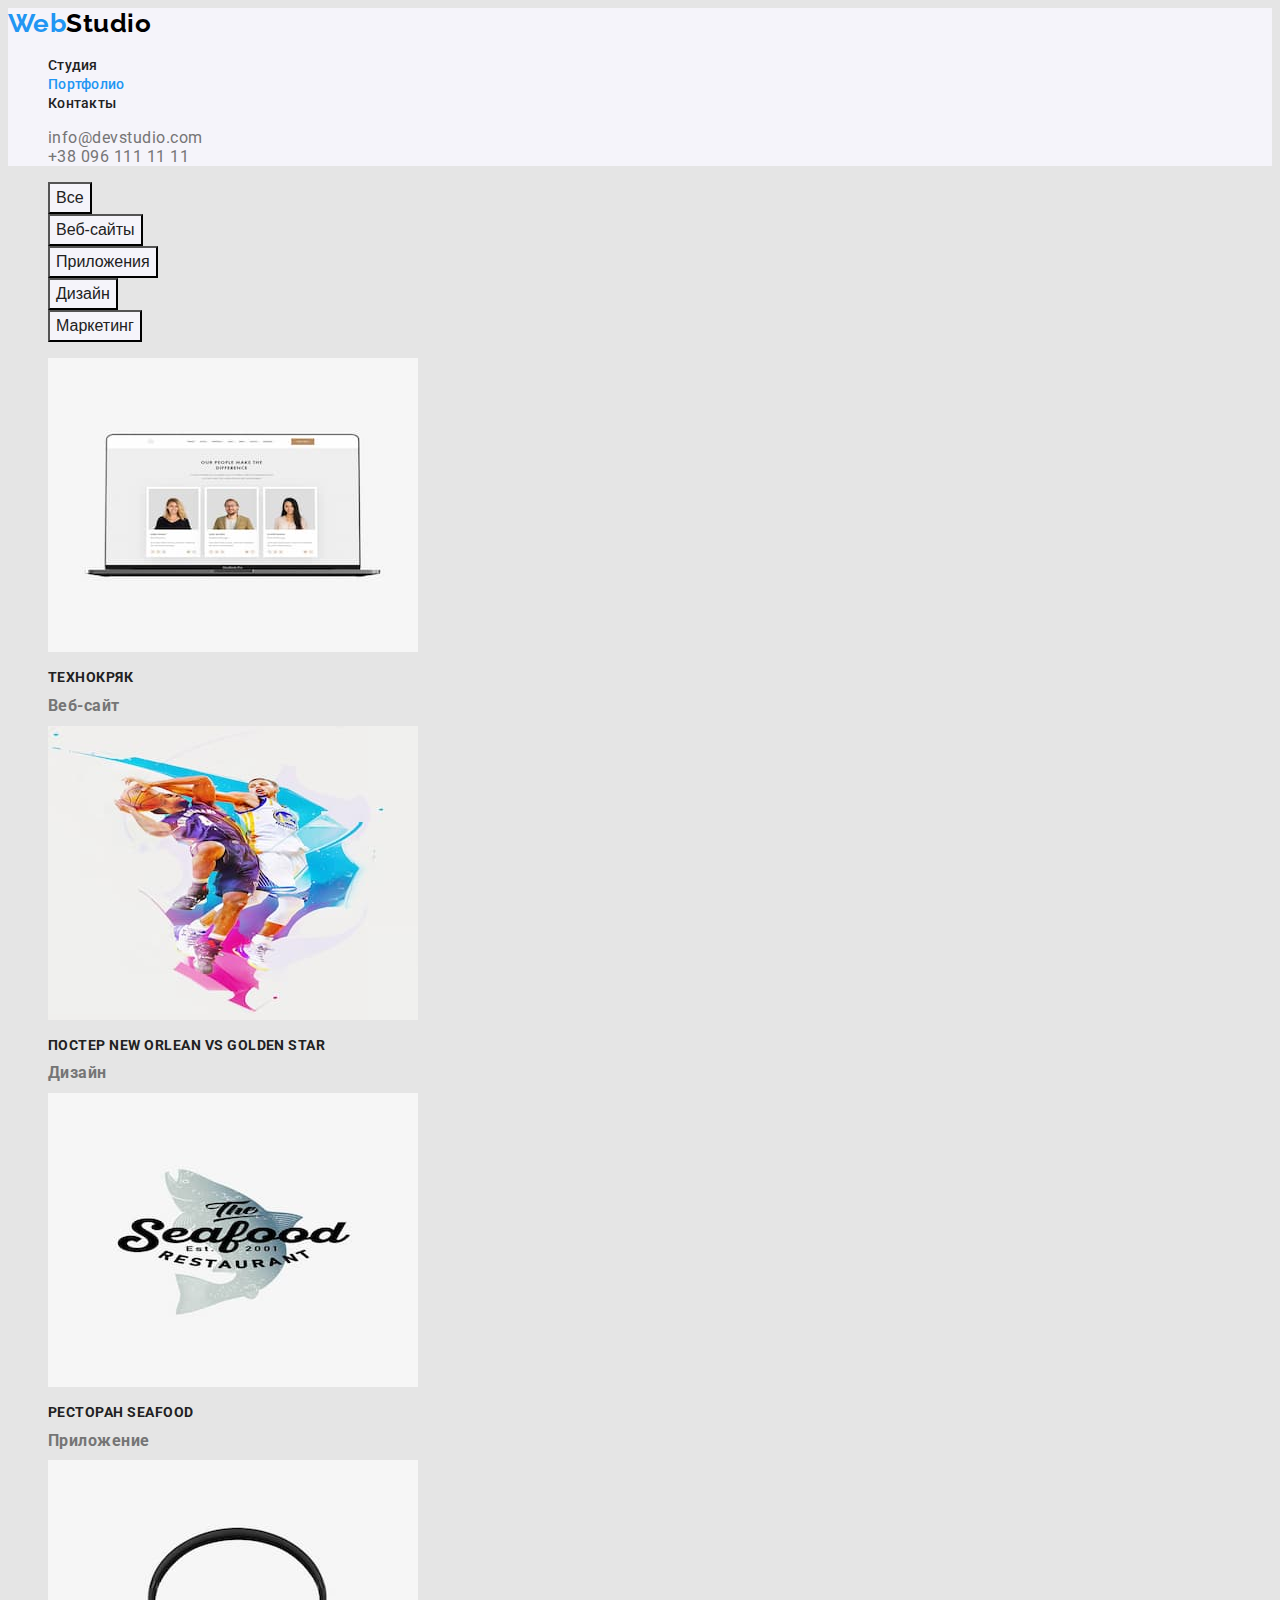
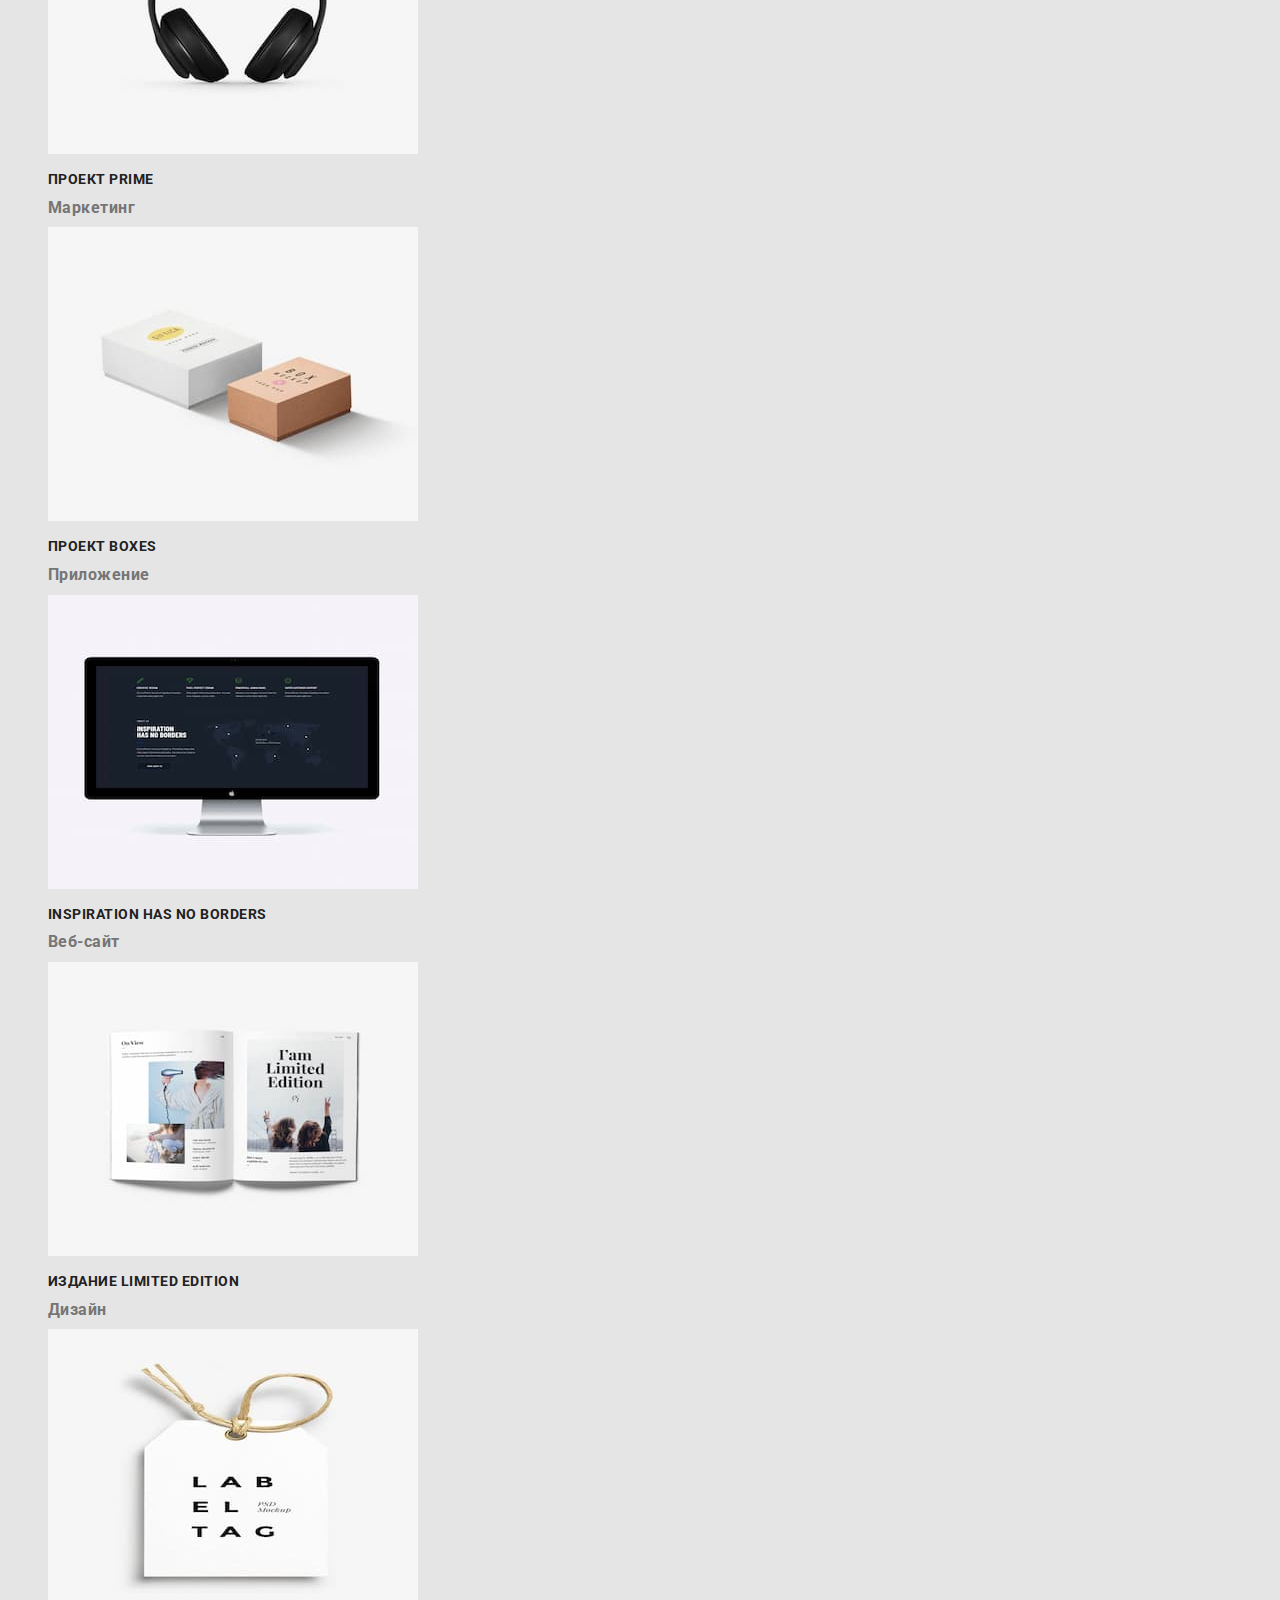
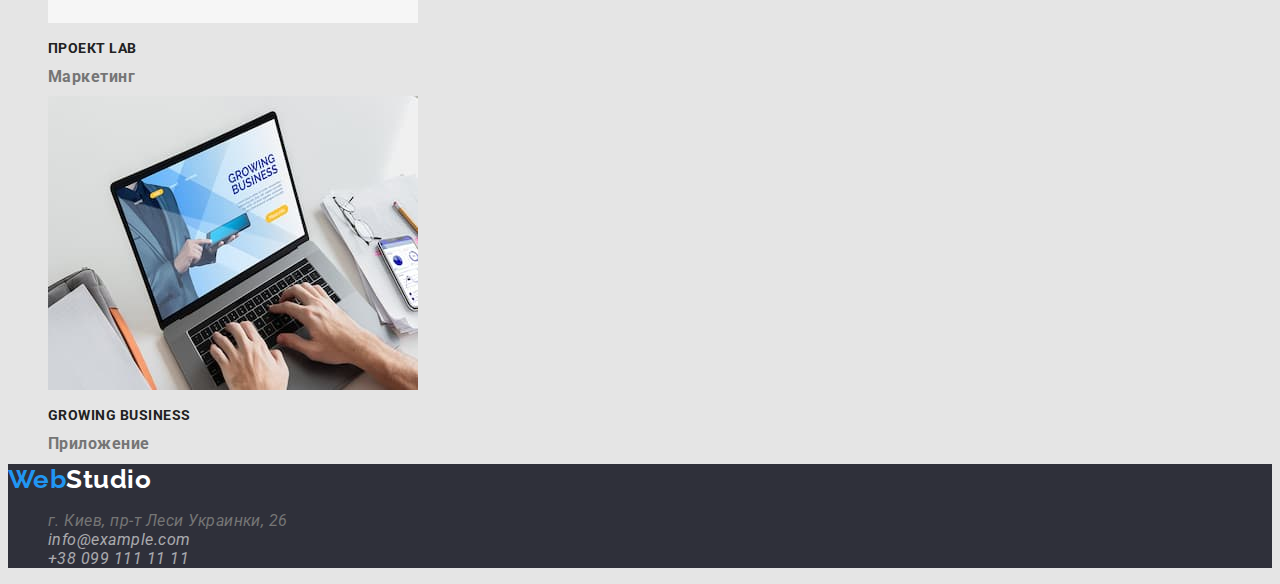
==== portfolio.html @ fd9d1a65 "hw 1 first commit" ====
<!DOCTYPE html>
<html lang="ru">
<head>
    <meta charset="UTF-8">
    <meta http-equiv="X-UA-Compatible" content="IE=edge">
    <meta name="viewport" content="width=device-width, initial-scale=1.0">
    <title>goit-markup-hw-01</title>
    <link href="https://fonts.googleapis.com/css2?family=Raleway:wght@700&family=Roboto:wght@400;500;700;900&display=swap" rel="stylesheet">
    <link rel="stylesheet" href="./css/styles.css">
</head>
<body>
<!--topbar section-->
<header>
    <nav>
        <a class="logo-second"href="#"><span class="logo-first">Web</span>Studio</a>
    
        <ul class="site-nav">
            <li><a class="link" href="./index.html">Студия</a></li>
            <li><a class="link current" href="#">Портфолио</a></li>
            <li><a class="link" href="#">Контакты</a></li>
        </ul>
    </nav>  
        <ul class="contacts-header">
            <li><a class="link" href="mailto:info@devstudio.com">info@devstudio.com</a></li>
            <li><a class="link" href="tel:+380961111111">+38 096 111 11 11</a></li>
        </ul>
</header>

<main>
    <nav>
        <ul class="filter">
            <li><button class="filter-button" type="button">Все</button></li>
            <li><button class="filter-button" type="button">Веб-сайты</button></li>
            <li><button class="filter-button" type="button">Приложения</button></li>
            <li><button class="filter-button" type="button">Дизайн</button></li>
            <li><button class="filter-button" type="button">Маркетинг</button></li>
        </ul>
    </nav>  

    <ul class="specification">
        <li>
            <img src="images/Picture-1-hw2.jpg" 
             alt="фото ноутбука с открытой страницей веб сайта"
            width="370"
            height="294"
            >
            <h3 class="section-title">Технокряк<h3>
            <p class="text">Веб-сайт</p>
        </li>
        <li>
            <img src="images/Picture-2-hw2.jpg" 
            alt="постер New Orlean vs Golden Star"
            width="370"
            height="294"
            >
            <h3 class="section-title">Постер New Orlean vs Golden Star<h3>
            <p class="text">Дизайн</p>
        </li>
        <li>
            <img src="images/Picture-3-hw2.jpg" 
            alt="постер Ресторана Seafood"
            width="370"
            height="294"
            >
            <h3 class="section-title">Ресторан Seafood<h3>
            <p class="text">Приложение</p>
        </li>
        <li>
            <img src="images/Picture-4-hw2.jpg" 
            alt="полноразмерные черные наушники на белом фоне"
            width="370"
            height="294"
            >
            <h3 class="section-title">Проект Prime<h3>
            <p class="text">Маркетинг</p>
        </li>
        <li>
            <img src="images/Picture-5-hw2.jpg" 
            alt="две коробки с надписями, одна белая, вторая бежевая"
            width="370"
            height="294"
            >
            <h3 class="section-title">Проект Boxes<h3>
            <p class="text">Приложение</p>
        </li>
        <li>
            <img src="images/Picture-6-hw2.jpg" 
            alt="фото монитора, на котором открыта страница с черным фоном"
            width="370"
            height="294"
            >
            <h3 class="section-title">Inspiration has no Borders<h3>
            <p class="text">Веб-сайт</p>
        </li>
        <li>
            <img src="images/Picture-7-hw2.jpg" 
            alt="фото открытой книги на белом фоне"
            width="370"
            height="294"
            >
            <h3 class="section-title">Издание Limited Edition<h3>
            <p class="text">Дизайн</p>
        </li>
        <li>
            <img src="images\Picture-8-hw2.jpg" 
            alt="фото открытой книги на белом фоне"
            width="370"
            height="294"
            >
            <h3 class="section-title">Проект LAB<h3>
            <p class="text">Маркетинг</p>
        </li>
        <li>
            <img src="images/Picture-9-hw2.jpg" 
            alt="человек работает за ноутбуком"
            width="370"
            height="294"
            >
            <h3 class="section-title">Growing Business<h3>
            <p class="text">Приложение</p>
        </li>
    </ul>

</main>

<footer class="down-side">
    <a class="logo-second"href="#"><span class="logo-first">Web</span>Studio</a>
<!--contacts container-->    
<address>
    <ul class="contacts-footer">
        <li><a class="link" href="#">г. Киев, пр-т Леси Украинки, 26</a></li>
        <li><a class="link-cont" href="mailto:info@example.com">info@example.com</a></li>
        <li><a class="link-cont" href="tel:+380991111111">+38 099 111 11 11</a></li>   
    </ul>
</address>
</footer>

</body>
</html>
---- css/styles.css ----
:root {
    --primary-text-color: #757575;
    --title-text-color: #000000;
    --accent-color: #2196F3;
    --background-color: #E5E5E5;
}

body {
    background-color: var(--background-color);
    color: var(--primary-text-color);
    font-family: Roboto, sans-serif;
    letter-spacing: 0.03em;
}
header {
    background: #F5F4FA;
}

/* header-logo */
.logo-first {
color: var(--accent-color);
font font-family: Raleway;
}
.logo-second {
font-family: Raleway;
font-weight: 700;
font-size: 26px;
line-height: 1.19;
color: var(--title-text-color);
text-decoration: none;

}
ul {
    list-style: none;
}

/* site nav */
.site-nav .link {
    color: #212121;
    text-decoration: none;
    font-weight: 500;
    font-size: 14px;
    line-height: 1.14;
    letter-spacing: 0.02em;
    }
.site-nav .link:hover,
.site-nav .link:focus {
    color: var(--accent-color);
    }
.site-nav .link.current {
    color: var(--accent-color);
    }

/* contacts header */
.contacts-header .link {
    color: var(--primary-text-color);
    text-decoration: none; 
    }
.contacts-header .link:hover,
.contacts-header .link:focus {
    color: var(--accent-color);
}
/* hero styles */
.hero {
    background : #2F303A;
    letter-spacing: 0.06em;
}
.hero-title {
    color: #FFFFFF;
    font-weight: 900;
    font-size: 44px;
    line-height: 1.36;
    text-align: center;
    letter-spacing: 0.06em;
    text-transform: uppercase;
}
.hero-button {
    color: #FFFFFF;
    background: var(--accent-color);
    cursor: pointer;
    font-weight: 700;
    font-size: 16px;
    line-height: 1.88;
    display: flex;
    align-items: center;
    text-align: center;
    letter-spacing: 0.06em;
}
.section-title {
    font-weight: 700;
    font-size: 14px;
    line-height: 1.14;
    text-transform: uppercase;
}
.section-title-h2 {
    font-weight: 700;
    font-size: 36px;
    line-height: 1.17;
    text-align: center;
}
.section-title,
.section-title-h2 {
    color: #212121;

}
.section,
.our-team-section {
    color: var(--primary-text-color);
}
.benefits-list .text {
    font-size: 14px;
    line-height: 1.71;
}
.our-team-section {
    background: #F5F4FA;
}
.team .text {
    font-size: 16px;
    line-height: 1.19;
}
/* logo footer */
.down-side .logo-second {
    color: #FFFFFF;
}

/* contacts footer */
.contacts-footer .link {
    color: var(--primary-text-color);
    text-decoration: none;
}
.contacts-footer .link-cont {
    color: rgba(255, 255, 255, 0.6);
    text-decoration: none;
}
.contacts-footer .link-cont:hover,
.contacts-footer .link-cont:focus {
    color: var(--accent-color);
}
.contacts-footer .link:hover,
.contacts-footer .link:focus {
    color: var(--accent-color);
}
.down-side {
    background: #2F303A;
}
/* portfolio filter buttons */
.filter-button {
    background: #F5F4FA;
    color: #212121;
    cursor: pointer;
    font-weight: 500;
    font-size: 16px;
    line-height: 1.63;
    text-align: center;
}
.filter-button:hover,
.filter-button:focus {
    background: var(--accent-color);
    color: #FFFFFF;
}
.specification .text {
    font-size: 16px;
    line-height: 1.88px;
}
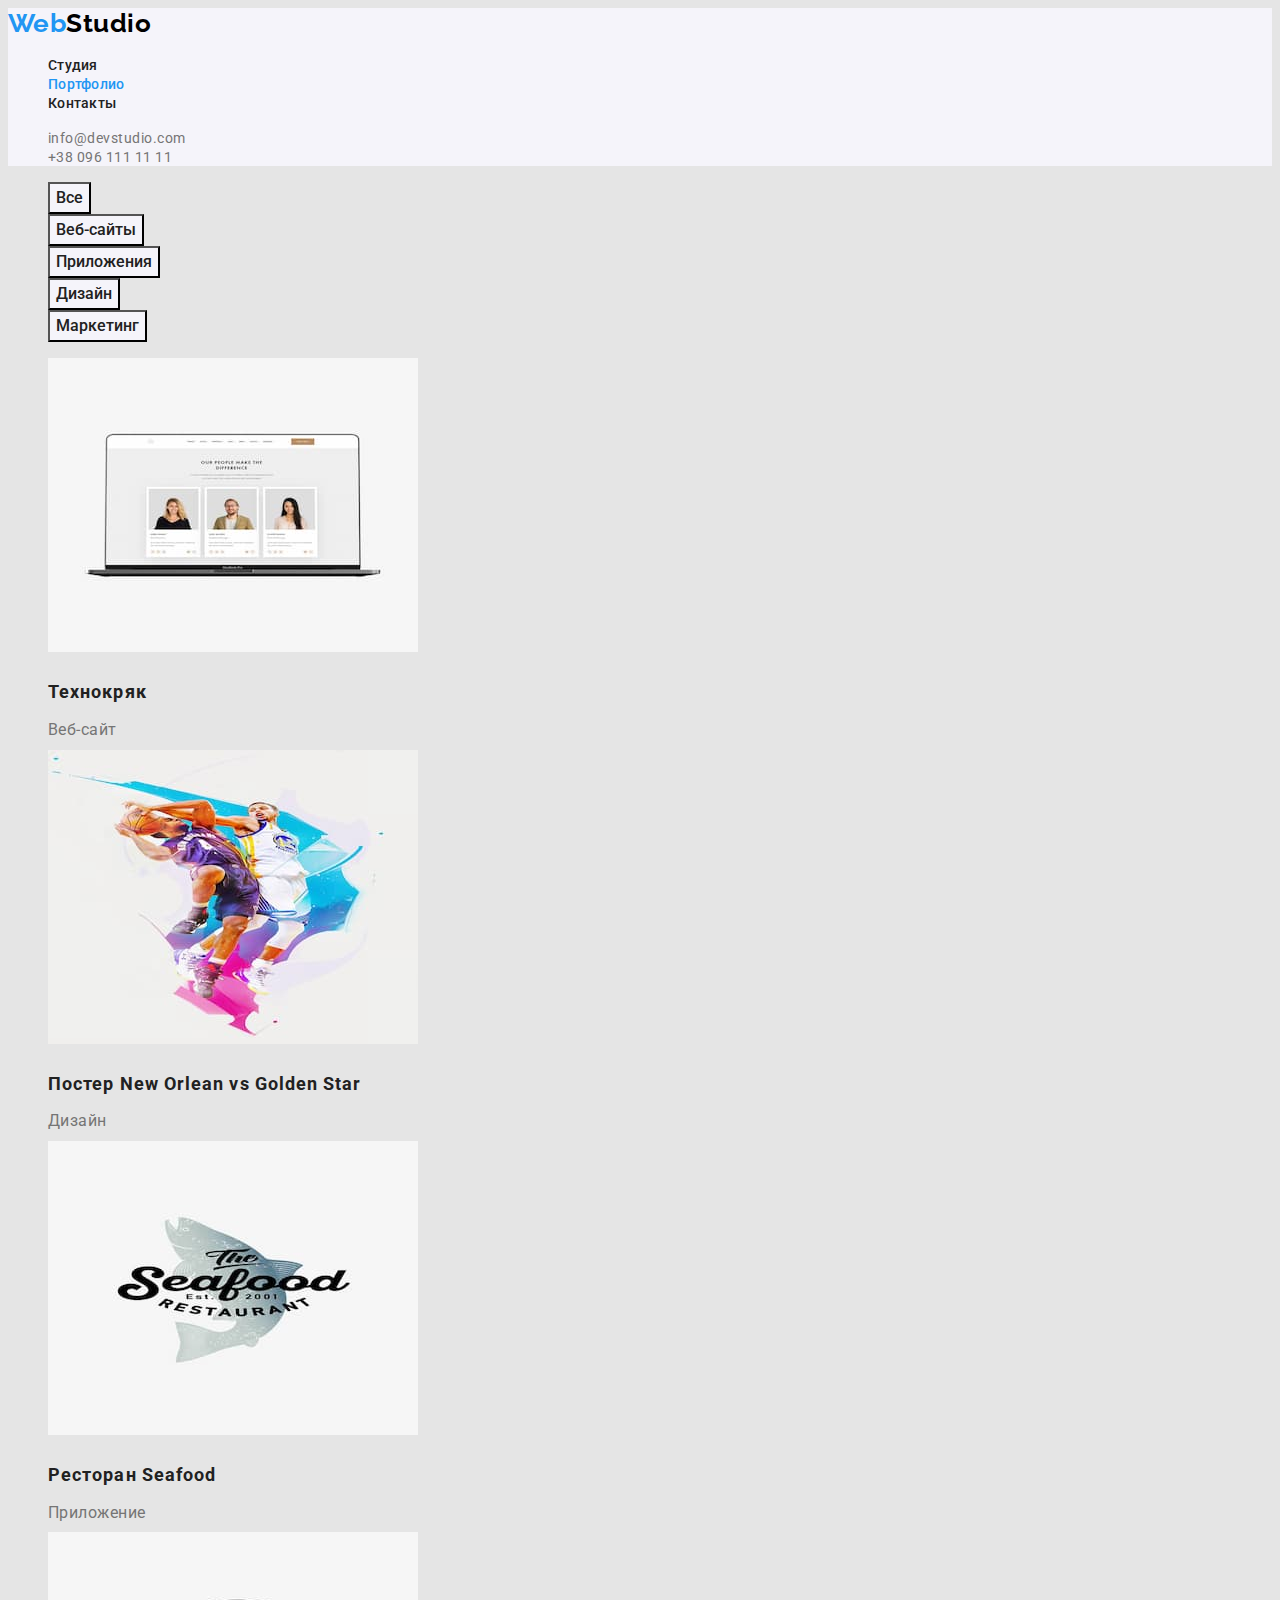
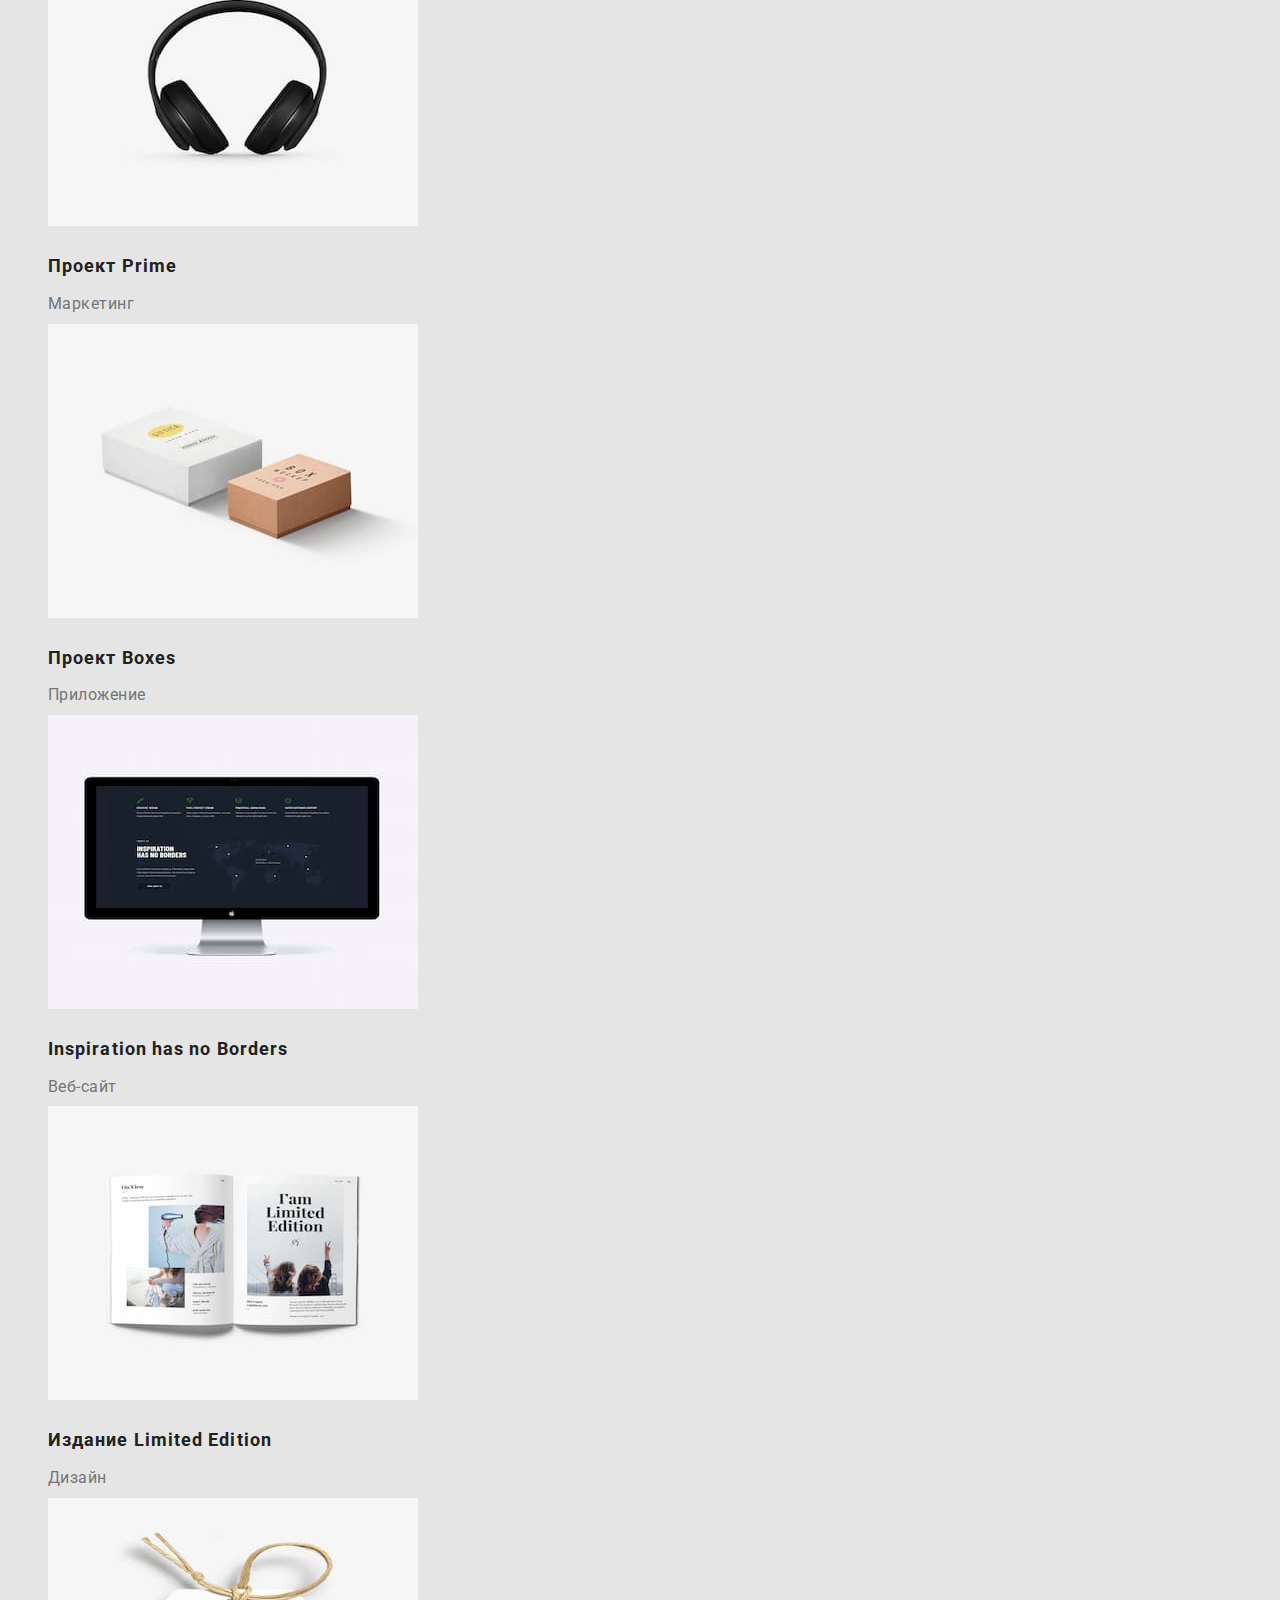
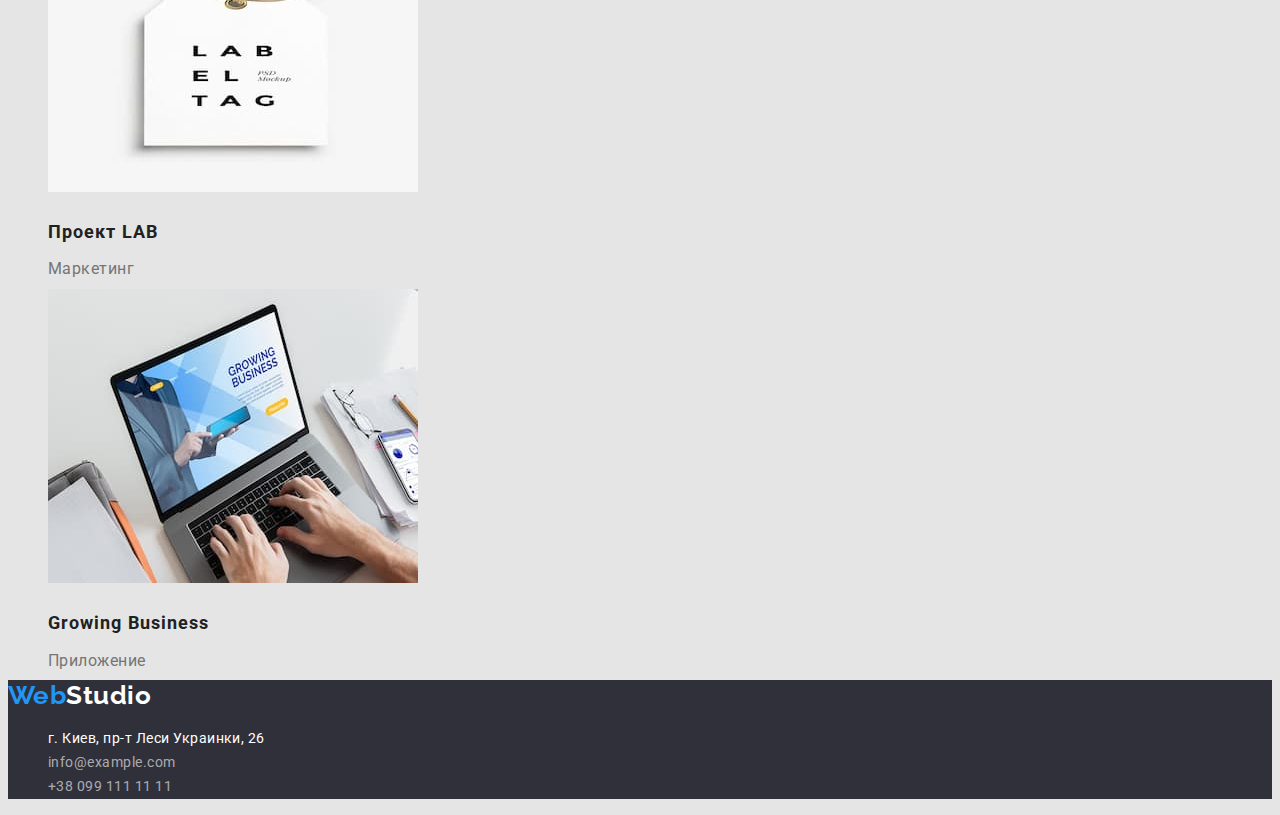
==== commit 5f7e6925: "hw 2 second wersion" ====
--- a/portfolio.html
+++ b/portfolio.html
@@ -27,15 +27,15 @@
 </header>
 
 <main>
-    <nav>
+    <section>
+        <h1 class="portfolio">our work</h1>
         <ul class="filter">
             <li><button class="filter-button" type="button">Все</button></li>
             <li><button class="filter-button" type="button">Веб-сайты</button></li>
             <li><button class="filter-button" type="button">Приложения</button></li>
             <li><button class="filter-button" type="button">Дизайн</button></li>
             <li><button class="filter-button" type="button">Маркетинг</button></li>
-        </ul>
-    </nav>  
+        </ul>  
 
     <ul class="specification">
         <li>
@@ -120,7 +120,7 @@
             <p class="text">Приложение</p>
         </li>
     </ul>
-
+    </section>
 </main>
 
 <footer class="down-side">
--- a/css/styles.css
+++ b/css/styles.css
@@ -14,7 +14,9 @@
 header {
     background: #F5F4FA;
 }
-
+button {
+    font-family: Roboto, sans-serif;
+}
 /* header-logo */
 .logo-first {
 color: var(--accent-color);
@@ -54,6 +56,8 @@
 .contacts-header .link {
     color: var(--primary-text-color);
     text-decoration: none; 
+    font-size: 14px;
+    line-height: 1.14;
     }
 .contacts-header .link:hover,
 .contacts-header .link:focus {
@@ -89,7 +93,6 @@
     font-weight: 700;
     font-size: 14px;
     line-height: 1.14;
-    text-transform: uppercase;
 }
 .section-title-h2 {
     font-weight: 700;
@@ -102,18 +105,25 @@
     color: #212121;
 
 }
-.section,
-.our-team-section {
-    color: var(--primary-text-color);
+.benefits-list .section-title {
+    text-transform: uppercase;
 }
 .benefits-list .text {
     font-size: 14px;
     line-height: 1.71;
 }
+.section,
+.our-team-section {
+    color: var(--primary-text-color);
+}
 .our-team-section {
     background: #F5F4FA;
 }
 .team .text {
+    font-size: 16px;
+    line-height: 1.19;
+}
+.team .section-title {
     font-size: 16px;
     line-height: 1.19;
 }
@@ -124,12 +134,18 @@
 
 /* contacts footer */
 .contacts-footer .link {
-    color: var(--primary-text-color);
+    color: #FFFFFF;
     text-decoration: none;
+    font-size: 14px;
+    line-height: 1.71;
+    font-style: normal;
 }
 .contacts-footer .link-cont {
     color: rgba(255, 255, 255, 0.6);
     text-decoration: none;
+    font-size: 14px;
+    line-height: 1.71;
+    font-style: normal;
 }
 .contacts-footer .link-cont:hover,
 .contacts-footer .link-cont:focus {
@@ -141,6 +157,9 @@
 }
 .down-side {
     background: #2F303A;
+}
+.portfolio {
+    display: none;
 }
 /* portfolio filter buttons */
 .filter-button {
@@ -160,4 +179,10 @@
 .specification .text {
     font-size: 16px;
     line-height: 1.88px;
+    font-weight: 400;
+}
+.specification .section-title {
+    font-size: 18px;
+    line-height: 2;
+    letter-spacing: 0.06em;
 }